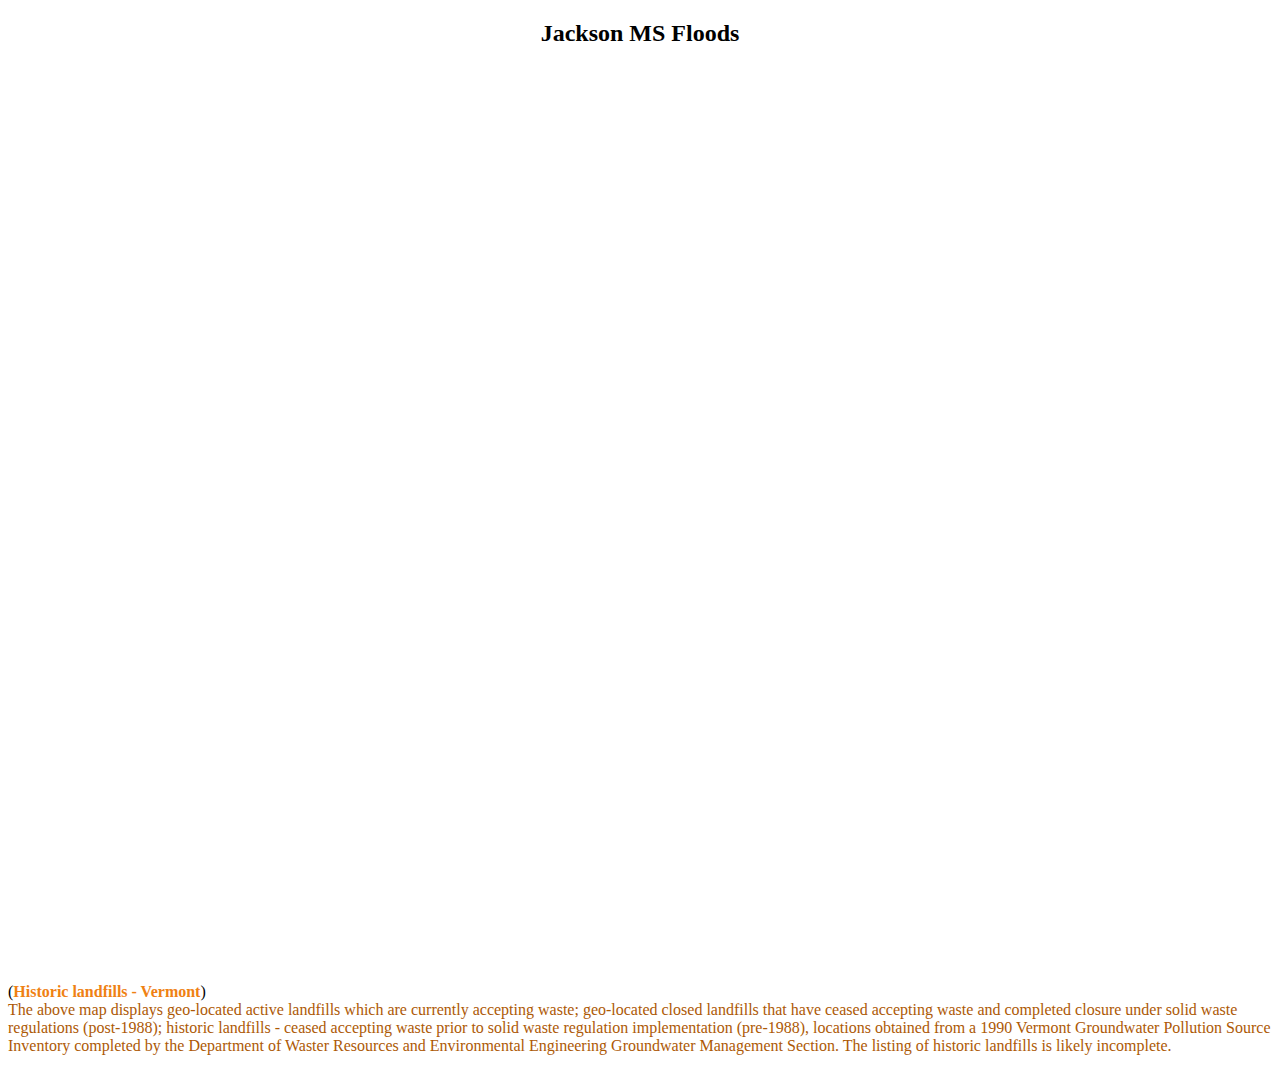
==== jacksonflood.html @ 21b5586d "Add files via upload" ====
<!DOCTYPE HTML>
	<head>
			<!-- the mapbox libraries -->
			<script src="https://api.tiles.mapbox.com/mapbox-gl-js/v0.50.0/mapbox-gl.js"></script>
			<link href="https://api.tiles.mapbox.com/mapbox-gl-js/v0.50.0/mapbox-gl.css" rel="stylesheet">
	</head>
		<body>
			
		<!-- Mapbox-->
	<div>
		<h2 style="text-align: center;">Jackson MS Floods</h2>
		<div id="map" style='width: 100vw; height: 100vh';></div>

		<script>
			mapboxgl.accessToken = 'pk.eyJ1IjoiYmhhdHRiMiIsImEiOiJjam82azdmNjIwYjk3M2tvYThuNzQxMXM0In0.-DsIcDsDaHJkJoCqDnTnhg';
			var map = new mapboxgl.Map({
				    container: 'map',
				    style: 'mapbox://styles/bhattb2/cjp903wxt7igt2rjubu11jdlh', 
				 // stylesheet location',
				});
				//set the center & zoom of the map
				map.setCenter([-90.1848, 32.2988]);
				map.setZoom(11);
				
				map.on('load', function(){
					//add a source layer
					map.addSource("JacksonBG", {
				        "type": "geojson",
				        "data": "https://raw.githubusercontent.com/Bhattb2/Bhattb2.github.io/master/assets/data/jackson_bg_Clip3.json"
				    });
				    map.addLayer({
				    	"id":"JacksonBlockGroups",
				    	"type":"fill",
				    	"source":"JacksonBG",
				    	"paint": {
				    		'fill-color':{
				    		'property': 'pop_Pop',
				    		'stops': [
				    		[0, 'red'],
				    		[250, 'blue'],
				    		[500, "white"],
				    		[1000, 'green'],
				    		[1500, 'teal'],
				    		[2000, 'silver'],
				    		[2500, 'yellow']
				    		]
				    	},

				    		"fill-opacity": 0.8
				    	}				    					    	
				    					  
				    });

				    map.addSource("JacksonWB", {
				        "type": "geojson",
				        "data": "https://raw.githubusercontent.com/Bhattb2/Bhattb2.github.io/master/assets/data/jackson_Waterbody.json"
				    });
				    map.addLayer({
				    	"id":"JacksonWater",
				    	"type":"fill",
				    	"source":"JacksonWB",
				    	"paint": {
				    		'fill-color': "blue",
				    		"fill-opacity": 0.8,
				    		"fill-outline-color": "gray",

				    	}
				    });

				    map.setCenter([-90.1848, 32.2988]);
				    map.setZoom(11);

				});	
		</script>
		<p>(<b><font color='#ef8113'>Historic landfills - Vermont</font></b>)
			<br><font color='#ad5905'>
			The above map displays geo-located active landfills which are currently accepting waste; geo-located closed landfills that have ceased accepting waste and completed closure under solid waste regulations (post-1988); historic landfills - ceased accepting waste prior to solid waste regulation implementation (pre-1988), locations obtained from a 1990 Vermont Groundwater Pollution Source Inventory completed by the Department of Waster Resources and Environmental Engineering Groundwater Management Section. The listing of historic landfills is likely incomplete.</font></br>
			</font></br>
			
		</p>
	</section>
	</section>
	</body>
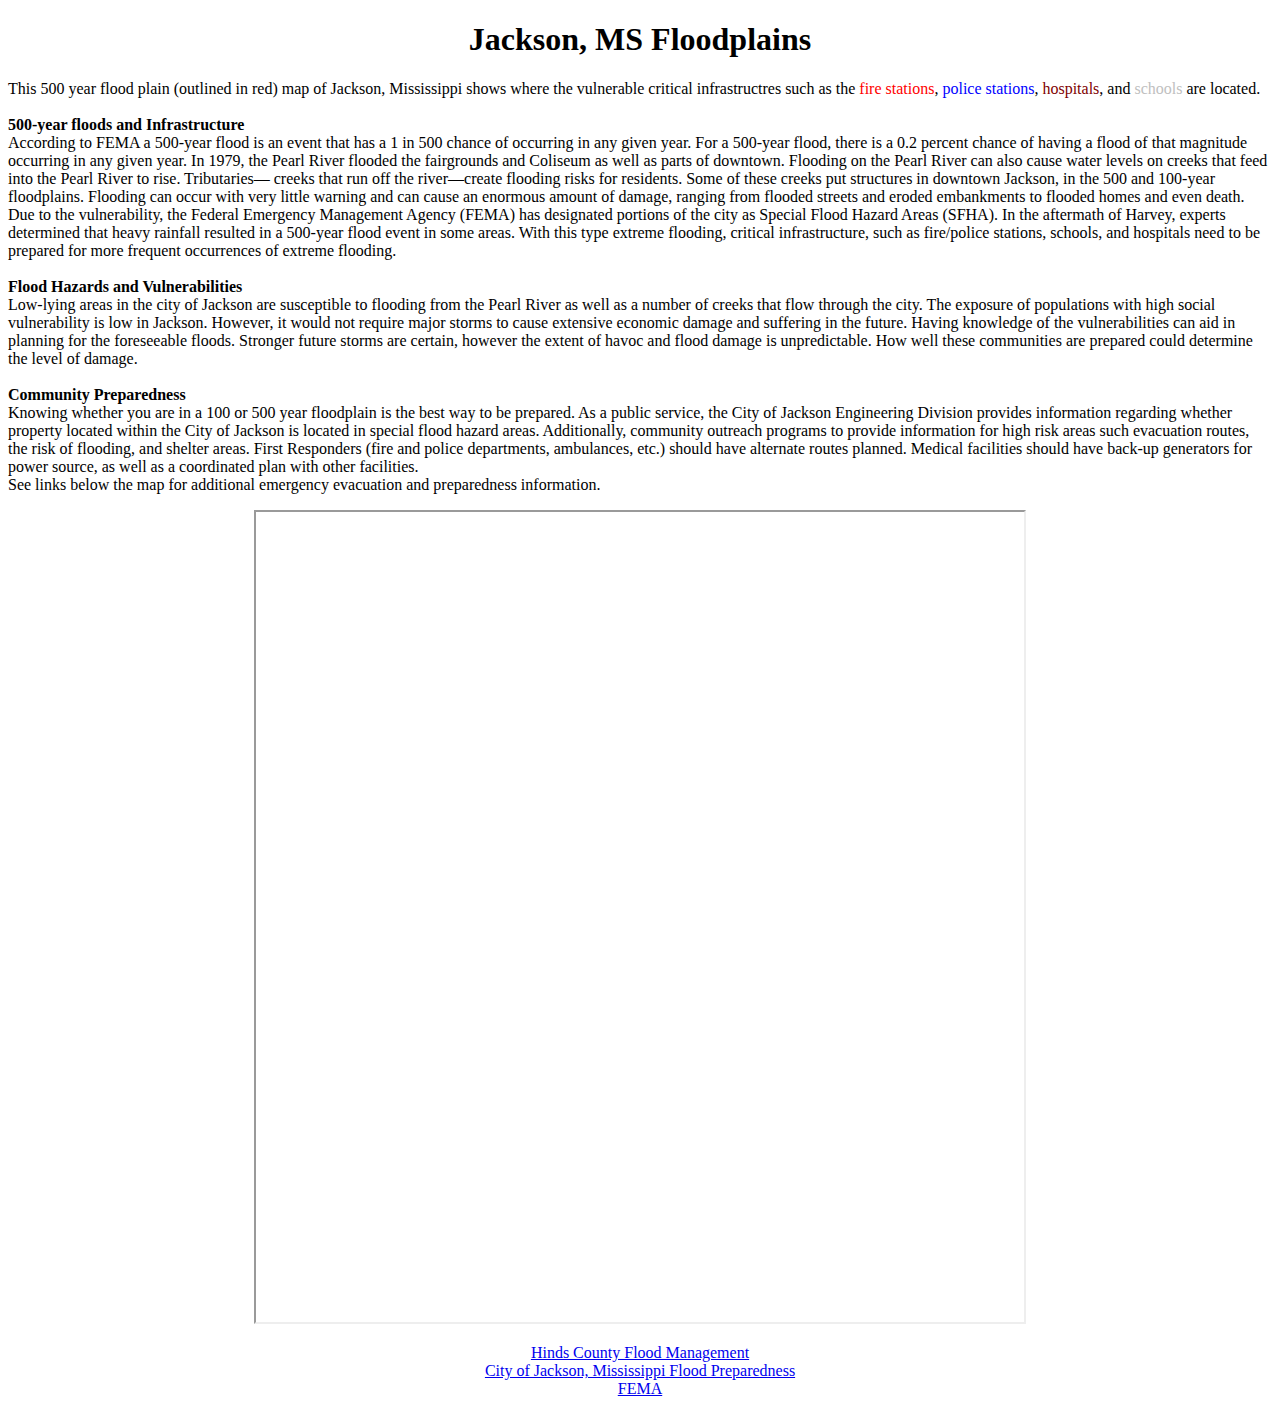
==== commit f53b12bd: "Add files via upload" ====
--- a/jacksonflood.html
+++ b/jacksonflood.html
@@ -4,80 +4,38 @@
 			<script src="https://api.tiles.mapbox.com/mapbox-gl-js/v0.50.0/mapbox-gl.js"></script>
 			<link href="https://api.tiles.mapbox.com/mapbox-gl-js/v0.50.0/mapbox-gl.css" rel="stylesheet">
 	</head>
+	<style>
+</style>
 		<body>
-			
+
 		<!-- Mapbox-->
-	<div>
-		<h2 style="text-align: center;">Jackson MS Floods</h2>
-		<div id="map" style='width: 100vw; height: 100vh';></div>
-
-		<script>
-			mapboxgl.accessToken = 'pk.eyJ1IjoiYmhhdHRiMiIsImEiOiJjam82azdmNjIwYjk3M2tvYThuNzQxMXM0In0.-DsIcDsDaHJkJoCqDnTnhg';
-			var map = new mapboxgl.Map({
-				    container: 'map',
-				    style: 'mapbox://styles/bhattb2/cjp903wxt7igt2rjubu11jdlh', 
-				 // stylesheet location',
-				});
-				//set the center & zoom of the map
-				map.setCenter([-90.1848, 32.2988]);
-				map.setZoom(11);
-				
-				map.on('load', function(){
-					//add a source layer
-					map.addSource("JacksonBG", {
-				        "type": "geojson",
-				        "data": "https://raw.githubusercontent.com/Bhattb2/Bhattb2.github.io/master/assets/data/jackson_bg_Clip3.json"
-				    });
-				    map.addLayer({
-				    	"id":"JacksonBlockGroups",
-				    	"type":"fill",
-				    	"source":"JacksonBG",
-				    	"paint": {
-				    		'fill-color':{
-				    		'property': 'pop_Pop',
-				    		'stops': [
-				    		[0, 'red'],
-				    		[250, 'blue'],
-				    		[500, "white"],
-				    		[1000, 'green'],
-				    		[1500, 'teal'],
-				    		[2000, 'silver'],
-				    		[2500, 'yellow']
-				    		]
-				    	},
-
-				    		"fill-opacity": 0.8
-				    	}				    					    	
-				    					  
-				    });
-
-				    map.addSource("JacksonWB", {
-				        "type": "geojson",
-				        "data": "https://raw.githubusercontent.com/Bhattb2/Bhattb2.github.io/master/assets/data/jackson_Waterbody.json"
-				    });
-				    map.addLayer({
-				    	"id":"JacksonWater",
-				    	"type":"fill",
-				    	"source":"JacksonWB",
-				    	"paint": {
-				    		'fill-color': "blue",
-				    		"fill-opacity": 0.8,
-				    		"fill-outline-color": "gray",
-
-				    	}
-				    });
-
-				    map.setCenter([-90.1848, 32.2988]);
-				    map.setZoom(11);
-
-				});	
-		</script>
-		<p>(<b><font color='#ef8113'>Historic landfills - Vermont</font></b>)
-			<br><font color='#ad5905'>
-			The above map displays geo-located active landfills which are currently accepting waste; geo-located closed landfills that have ceased accepting waste and completed closure under solid waste regulations (post-1988); historic landfills - ceased accepting waste prior to solid waste regulation implementation (pre-1988), locations obtained from a 1990 Vermont Groundwater Pollution Source Inventory completed by the Department of Waster Resources and Environmental Engineering Groundwater Management Section. The listing of historic landfills is likely incomplete.</font></br>
-			</font></br>
-			
-		</p>
-	</section>
-	</section>
-	</body> 
+<div align='center'>
+		<h1> Jackson, MS Floodplains</h1>
+		<p align="left">This 500 year flood plain (outlined in red) map of Jackson, Mississippi shows where the vulnerable critical infrastructres such as the <font color="red">fire stations</font>, <font color="blue">police stations</font>, <font color="maroon">hospitals</font>, and <font color="silver">schools</font> are located.
+		<br>
+		<br>
+		<b>500-year floods and Infrastructure</b>
+		<br>
+       According to FEMA a 500-year flood is an event that has a 1 in 500 chance of occurring in any given year. For a 500-year flood, there is a 0.2 percent chance of having a flood of that magnitude occurring in any given year. In 1979, the Pearl River flooded the fairgrounds and Coliseum as well as parts of downtown. Flooding on the Pearl River can also cause water levels on creeks that feed into the Pearl River to rise. Tributaries— creeks that run off the river—create flooding risks for residents. Some of these creeks put structures in downtown Jackson, in the 500 and 100-year floodplains. Flooding can occur with very little warning and can cause an enormous amount of damage, ranging from flooded streets and eroded embankments to flooded homes and even death. Due to the vulnerability, the Federal Emergency Management Agency (FEMA) has designated portions of the city as Special Flood Hazard Areas (SFHA). In the aftermath of Harvey, experts determined that heavy rainfall resulted in a 500-year flood event in some areas. With this type extreme flooding, critical infrastructure, such as fire/police stations, schools, and hospitals need to be prepared for more frequent occurrences of extreme flooding.
+    <br>
+		<br>
+    <b>Flood Hazards and Vulnerabilities</b>
+		<br>
+Low-lying areas in the city of Jackson are susceptible to flooding from the Pearl River as well as a number of creeks that flow through the city. The exposure of populations with high social vulnerability is low in Jackson. However, it would not require major storms to cause extensive economic damage and suffering in the future. Having knowledge of the vulnerabilities can aid in planning for the foreseeable floods. Stronger future storms are certain, however the extent of havoc and flood damage is unpredictable. How well these communities are prepared could determine the level of damage.
+    <br>
+		<br>
+    <b>Community Preparedness</b>
+		<br>
+Knowing whether you are in a 100 or 500 year floodplain is the best way to be prepared. As a public service, the City of Jackson Engineering Division provides information regarding whether property located within the City of Jackson is located in special flood hazard areas. Additionally, community outreach programs to provide information for high risk areas such evacuation routes, the risk of flooding, and shelter areas. First Responders (fire and police departments, ambulances, etc.) should have alternate routes planned. Medical facilities should have back-up generators for power source, as well as a coordinated plan with other facilities.
+<br>
+See links below the map for additional emergency evacuation and preparedness information.
+</p>
+		<iframe src='jacksonfloodmap.html' style='width: 60vw;height: 90vh;background-color: white;'></iframe>
+		<p><a target="_blank" href="http://www.hindscountyms.com/departments/emergency-management">Hinds County Flood Management</a>
+			<br>
+			<a target="blank" href="https://www.jacksonms.gov/index.aspx?NID=240">City of Jackson, Mississippi Flood Preparedness</a>
+			<br>
+		<a target="blank" href="https://www.ready.gov/floods">FEMA</a>
+	</p>
+</div>
+	</body>
